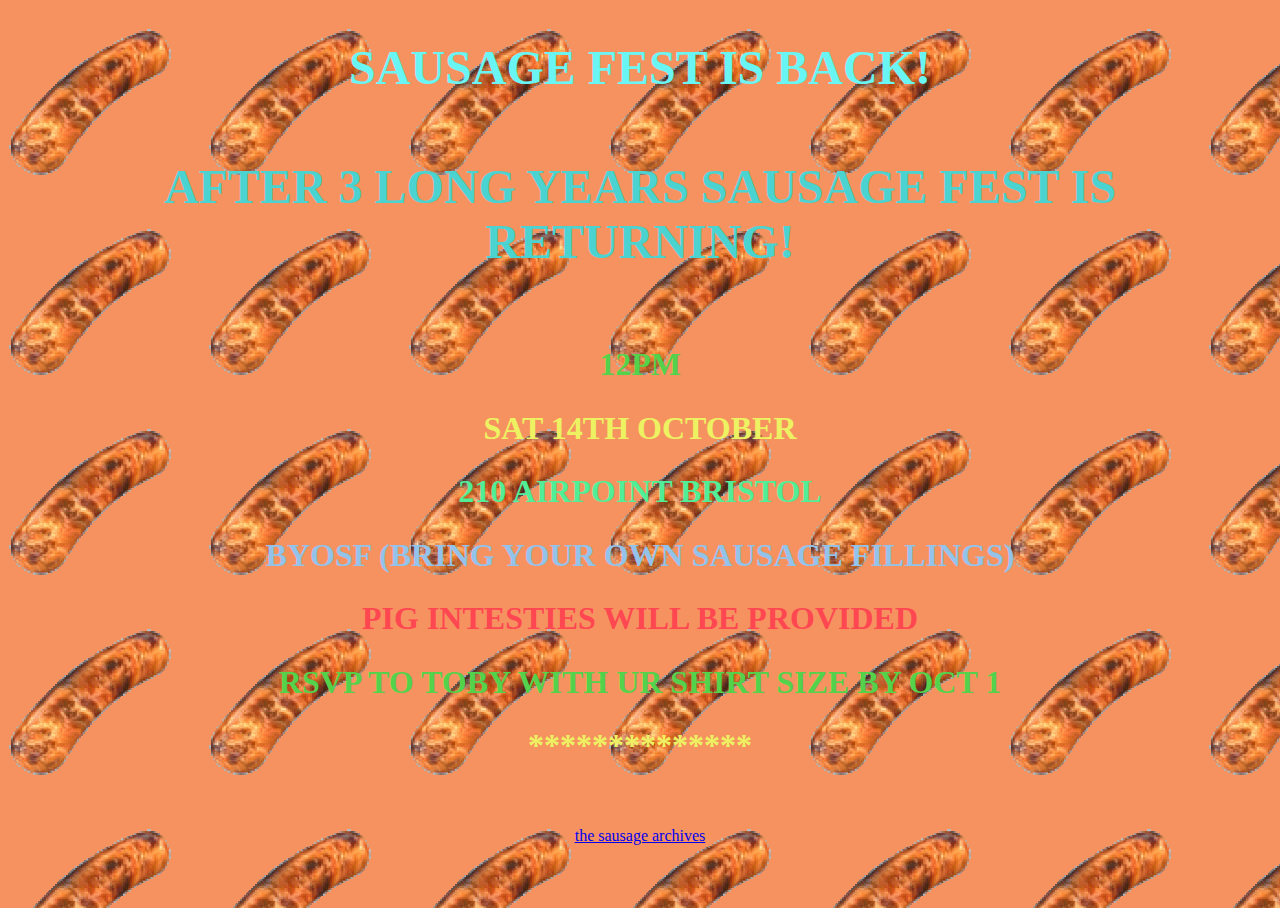
==== index.html @ 2c4032f8 "cursor" ====
<!DOCTYPE html>
<html lang="">
  <head>
    <meta charset="utf-8">
    <link rel="stylesheet" href="saustyle.css">
    <title>SAUSAGE FEST</title>
  </head>
  <body>
  <div id="tit">
    	<h1>SAUSAGE FEST IS BACK!</h1>
    </div>
    <div id="t2"><h1>AFTER 3 LONG YEARS SAUSAGE FEST IS RETURNING!</h1></div>
    <br>
    
    <div id="l1"><h2>12PM</h2></div>
    <div id="l2"><h2>SAT 14TH OCTOBER</h2></div>
    <div id="l3"><h2>210 AIRPOINT BRISTOL</h2></div>
    <div id="l4"><h2>BYOSF (BRING YOUR OWN SAUSAGE FILLINGS)</h2></div>
    <div id="l5"><h2>PIG INTESTIES WILL BE PROVIDED</h2></div>
    <div id="l1"><h2>RSVP TO TOBY WITH UR SHIRT SIZE BY OCT 1</h2></div>
    <div id="l2"><h2>**************</h2></div>
    <br>
    <br>
    <div id="arch"><a class="link" href="sausarch.html">the sausage archives</a></div>
    <br>
    <br>
    <br>
    <main>
    </main>
    <footer></footer>
  </body>
</html>
---- saustyle.css ----
html, body {
    cursor: url("cursor.png"), default;
    height:100%;
}


#tit{
	display:flex;
	text-align: center;
	width:100%;
	justify-content: center;
	color:#69f5f4;
} 
#t2{
	color:#4bd3d1;
}
#l1{
	color:#54d24b;
}
#l2{
	color:#edf262;
}
#l3{
	color:#51ee97;
}
#l4{
	color:#93c3eb;
}
#l5{
	color:#ff4751;
}
body{
	background:url(spinnysaus.gif) repeat;
	background-color:#f69260;
	height:100%;
}
h2{
	display:flex;
	text-align: center;
	width:100%;
	justify-content: center;
	font-size:2em;
} 

h1{
	display:flex;
	text-align: center;
	width:100%;
	justify-content: center;
	font-size: 3em;
} 

#arch{
	display:flex;
	text-align: center;
	width:100%;
	justify-content: center;
}
img{
	max-width:100%;
	height:auto;
	display: block;
  	margin-left: auto;
  	margin-right: auto;
  	width: 50%;
}
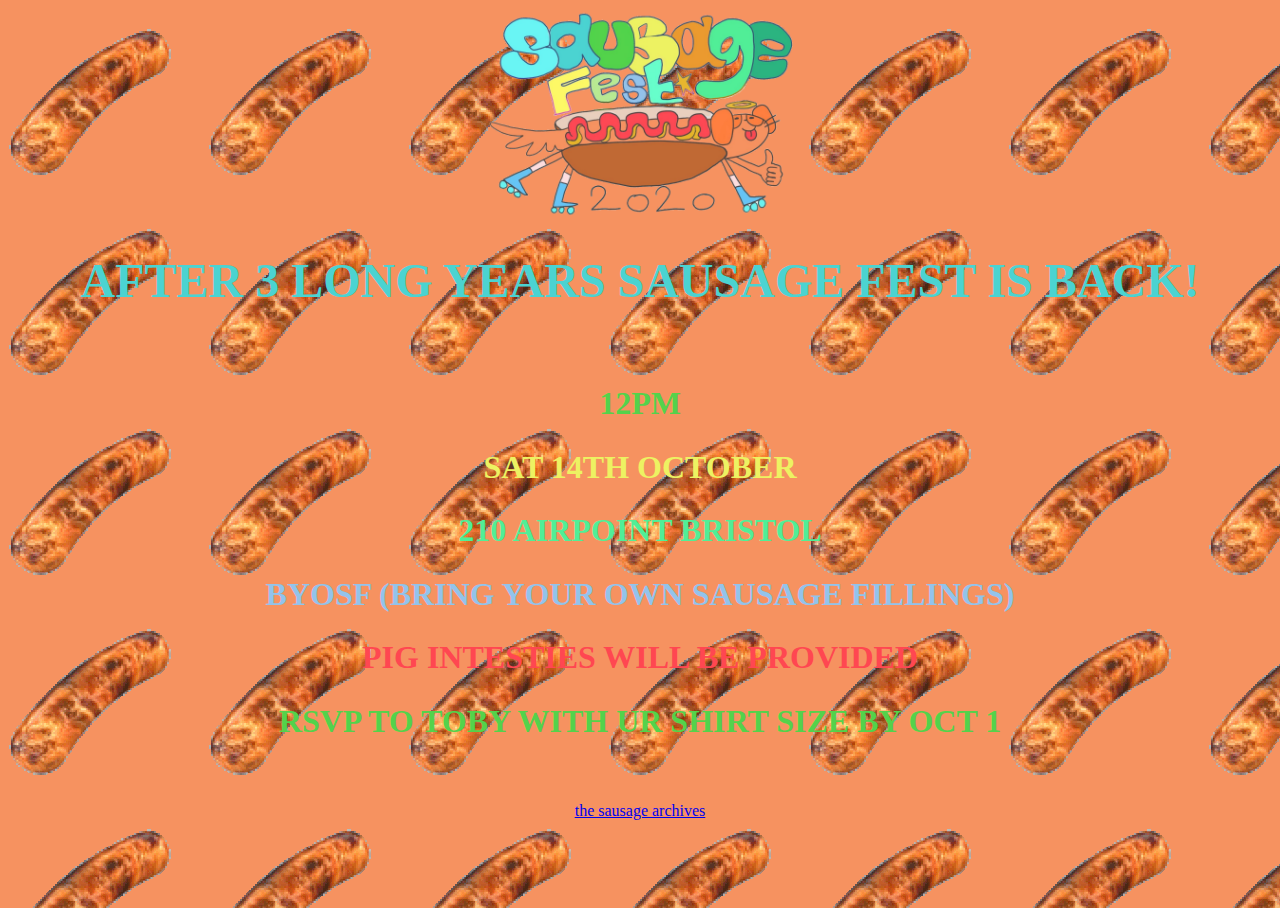
==== commit 49e107d9: "cursor" ====
--- a/index.html
+++ b/index.html
@@ -7,9 +7,9 @@
   </head>
   <body>
   <div id="tit">
-    	<h1>SAUSAGE FEST IS BACK!</h1>
+    	<img id="indexlogo" src="2020.png">
     </div>
-    <div id="t2"><h1>AFTER 3 LONG YEARS SAUSAGE FEST IS RETURNING!</h1></div>
+    <div id="t2"><h1>AFTER 3 LONG YEARS SAUSAGE FEST IS BACK!</h1></div>
     <br>
     
     <div id="l1"><h2>12PM</h2></div>
@@ -18,7 +18,6 @@
     <div id="l4"><h2>BYOSF (BRING YOUR OWN SAUSAGE FILLINGS)</h2></div>
     <div id="l5"><h2>PIG INTESTIES WILL BE PROVIDED</h2></div>
     <div id="l1"><h2>RSVP TO TOBY WITH UR SHIRT SIZE BY OCT 1</h2></div>
-    <div id="l2"><h2>**************</h2></div>
     <br>
     <br>
     <div id="arch"><a class="link" href="sausarch.html">the sausage archives</a></div>
--- a/saustyle.css
+++ b/saustyle.css
@@ -3,7 +3,9 @@
     height:100%;
 }
 
-
+#indexlogo{
+	width:30%;
+}
 #tit{
 	display:flex;
 	text-align: center;
@@ -58,7 +60,6 @@
 }
 img{
 	max-width:100%;
-	height:auto;
 	display: block;
   	margin-left: auto;
   	margin-right: auto;
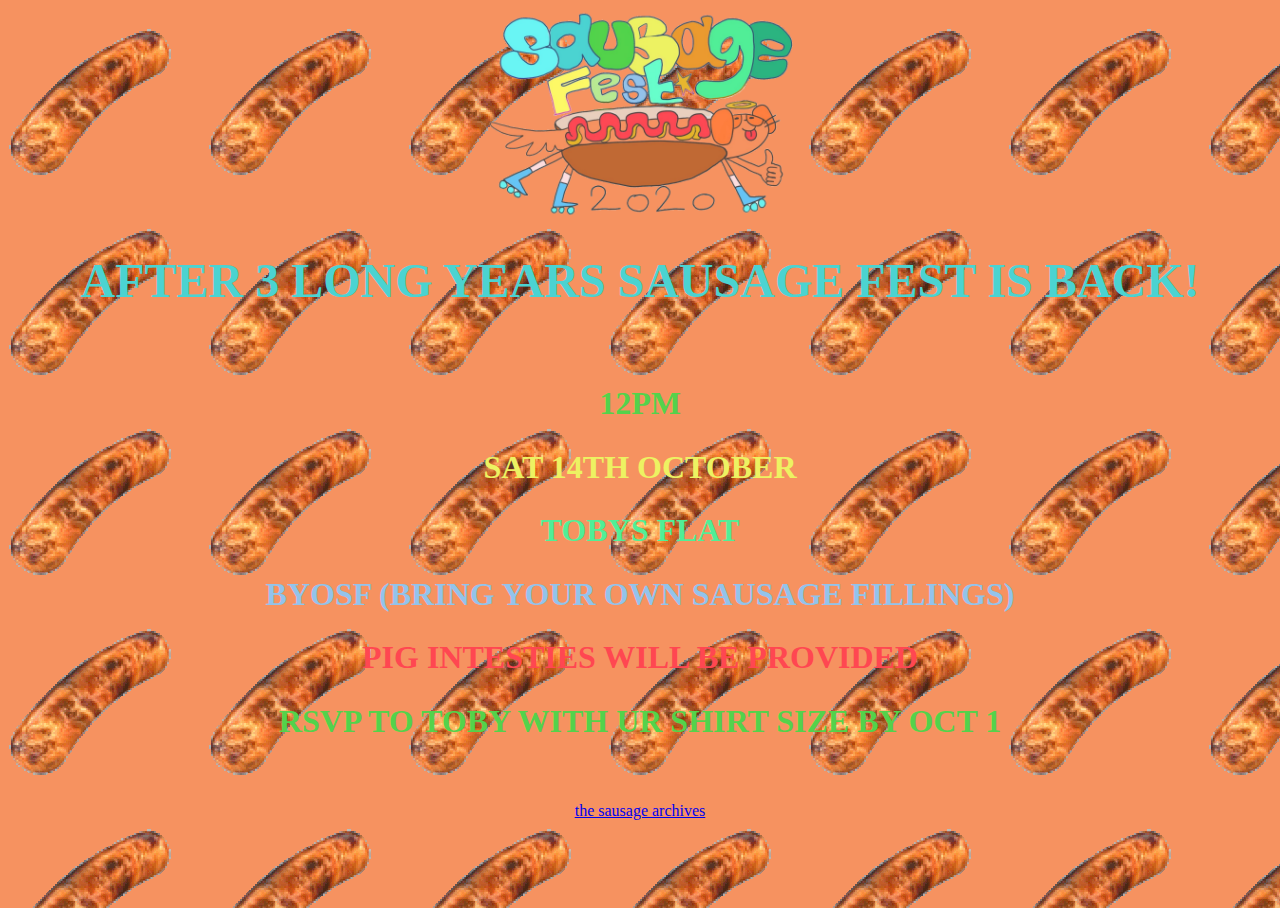
==== commit 8d27b1a7: "Update index.html" ====
--- a/index.html
+++ b/index.html
@@ -14,7 +14,7 @@
     
     <div id="l1"><h2>12PM</h2></div>
     <div id="l2"><h2>SAT 14TH OCTOBER</h2></div>
-    <div id="l3"><h2>210 AIRPOINT BRISTOL</h2></div>
+    <div id="l3"><h2>TOBYS FLAT</h2></div>
     <div id="l4"><h2>BYOSF (BRING YOUR OWN SAUSAGE FILLINGS)</h2></div>
     <div id="l5"><h2>PIG INTESTIES WILL BE PROVIDED</h2></div>
     <div id="l1"><h2>RSVP TO TOBY WITH UR SHIRT SIZE BY OCT 1</h2></div>
--- a/saustyle.css
+++ b/saustyle.css
@@ -2,6 +2,11 @@
     cursor: url("cursor.png"), default;
     height:100%;
 }
+
+html* {
+    font-family: "Comic Sans MS", cursive !important;
+}
+
 
 #indexlogo{
 	width:30%;
@@ -42,6 +47,7 @@
 	width:100%;
 	justify-content: center;
 	font-size:2em;
+	font-family: "Comic Sans MS", cursive !important;
 } 
 
 h1{
@@ -50,6 +56,7 @@
 	width:100%;
 	justify-content: center;
 	font-size: 3em;
+	font-family: "Comic Sans MS", cursive !important;
 } 
 
 #arch{
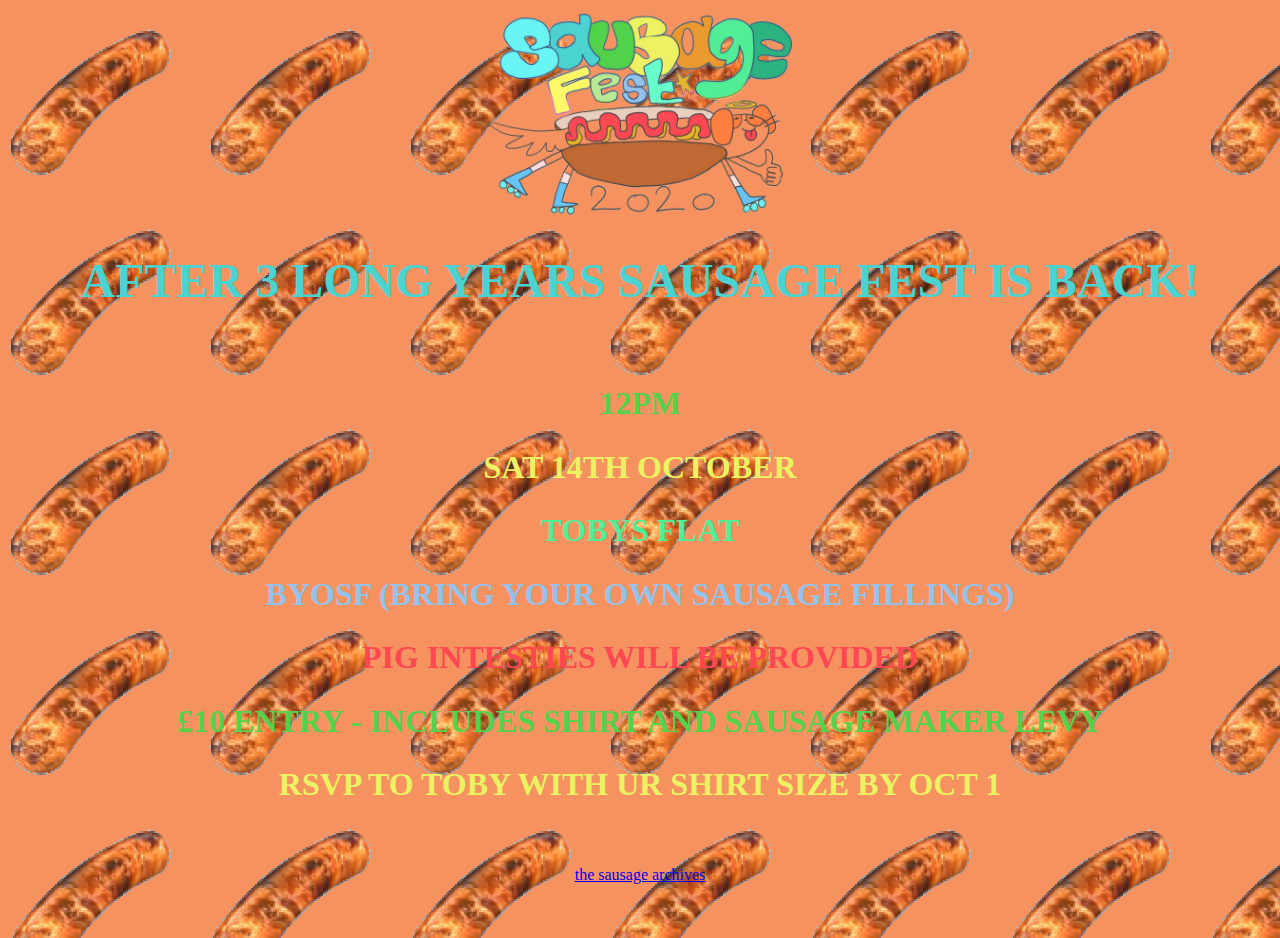
==== commit a4e9e89a: "Update index.html" ====
--- a/index.html
+++ b/index.html
@@ -17,7 +17,8 @@
     <div id="l3"><h2>TOBYS FLAT</h2></div>
     <div id="l4"><h2>BYOSF (BRING YOUR OWN SAUSAGE FILLINGS)</h2></div>
     <div id="l5"><h2>PIG INTESTIES WILL BE PROVIDED</h2></div>
-    <div id="l1"><h2>RSVP TO TOBY WITH UR SHIRT SIZE BY OCT 1</h2></div>
+    <div id="l1"><h2>£10 ENTRY - INCLUDES SHIRT AND SAUSAGE MAKER LEVY</h2></div>
+    <div id="l2"><h2>RSVP TO TOBY WITH UR SHIRT SIZE BY OCT 1</h2></div>
     <br>
     <br>
     <div id="arch"><a class="link" href="sausarch.html">the sausage archives</a></div>
--- a/saustyle.css
+++ b/saustyle.css
@@ -4,7 +4,7 @@
 }
 
 html* {
-    font-family: "Comic Sans MS", cursive !important;
+    font-family: "Comic Sans MS", "Comic Sans", cursive !important;
 }
 
 
@@ -47,7 +47,7 @@
 	width:100%;
 	justify-content: center;
 	font-size:2em;
-	font-family: "Comic Sans MS", cursive !important;
+	font-family: "Comic Sans MS", "Comic Sans", cursive !important;
 } 
 
 h1{
@@ -56,7 +56,7 @@
 	width:100%;
 	justify-content: center;
 	font-size: 3em;
-	font-family: "Comic Sans MS", cursive !important;
+	font-family: "Comic Sans MS", "Comic Sans", cursive !important;
 } 
 
 #arch{
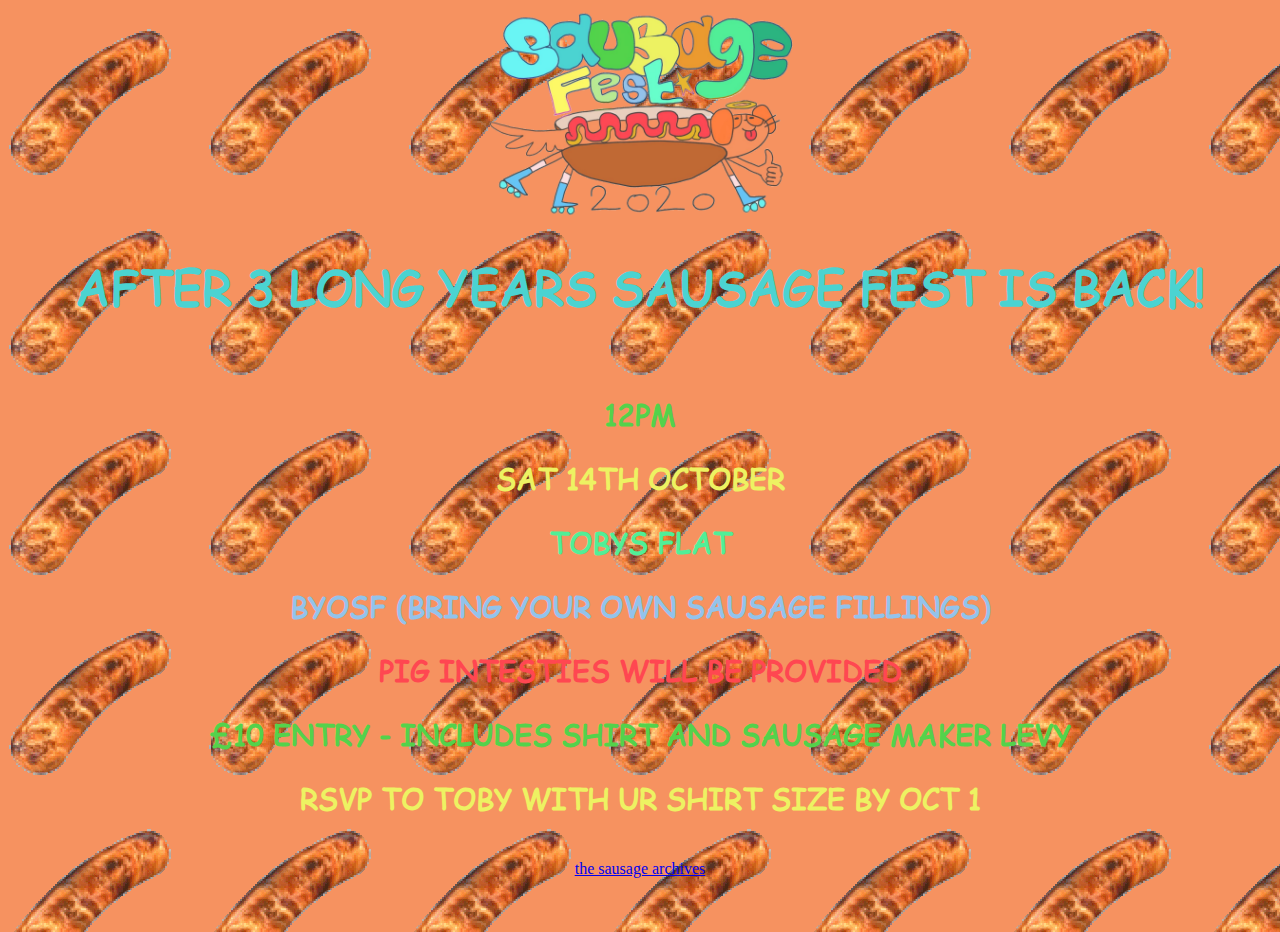
==== commit 68cf8ead: "as" ====
--- a/index.html
+++ b/index.html
@@ -20,7 +20,6 @@
     <div id="l1"><h2>£10 ENTRY - INCLUDES SHIRT AND SAUSAGE MAKER LEVY</h2></div>
     <div id="l2"><h2>RSVP TO TOBY WITH UR SHIRT SIZE BY OCT 1</h2></div>
     <br>
-    <br>
     <div id="arch"><a class="link" href="sausarch.html">the sausage archives</a></div>
     <br>
     <br>
--- a/saustyle.css
+++ b/saustyle.css
@@ -3,9 +3,14 @@
     height:100%;
 }
 
+@font-face {
+	font-family: "Comic Sans MS";
+	src: url("COMIC.TTF");
+}
 html* {
-    font-family: "Comic Sans MS", "Comic Sans", cursive !important;
+    font-family: "Comic Sans MS"!important;
 }
+
 
 
 #indexlogo{
@@ -46,8 +51,8 @@
 	text-align: center;
 	width:100%;
 	justify-content: center;
-	font-size:2em;
-	font-family: "Comic Sans MS", "Comic Sans", cursive !important;
+	font-size:1.8em;
+	font-family: "Comic Sans MS"!important;
 } 
 
 h1{
@@ -56,7 +61,7 @@
 	width:100%;
 	justify-content: center;
 	font-size: 3em;
-	font-family: "Comic Sans MS", "Comic Sans", cursive !important;
+	font-family: "Comic Sans MS"!important;
 } 
 
 #arch{
@@ -64,6 +69,7 @@
 	text-align: center;
 	width:100%;
 	justify-content: center;
+	color:#51ee97;
 }
 img{
 	max-width:100%;
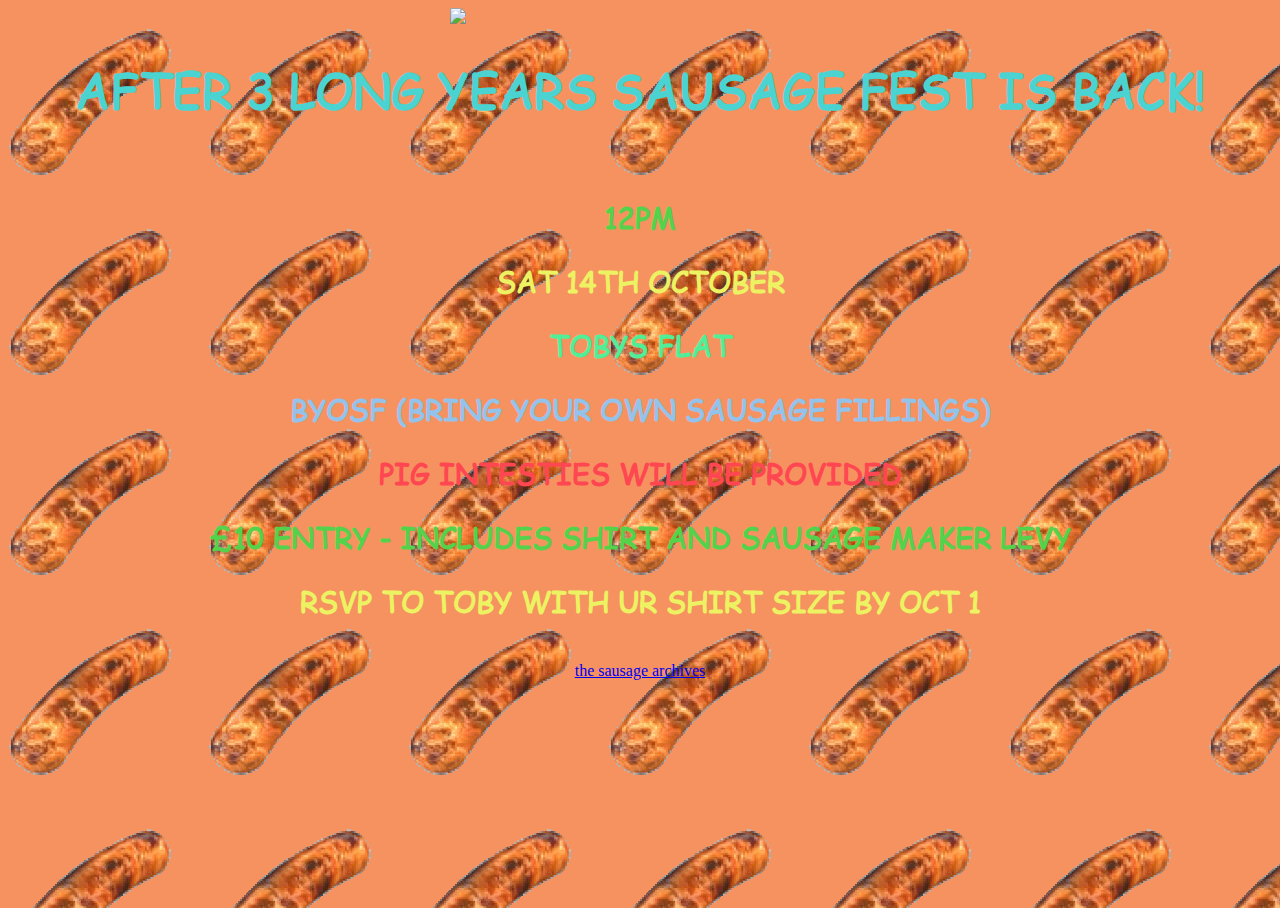
==== commit b452312d: "newlogo" ====
--- a/index.html
+++ b/index.html
@@ -7,7 +7,7 @@
   </head>
   <body>
   <div id="tit">
-    	<img id="indexlogo" src="2020.png">
+    	<img id="indexlogo" src="2023.jpeg">
     </div>
     <div id="t2"><h1>AFTER 3 LONG YEARS SAUSAGE FEST IS BACK!</h1></div>
     <br>
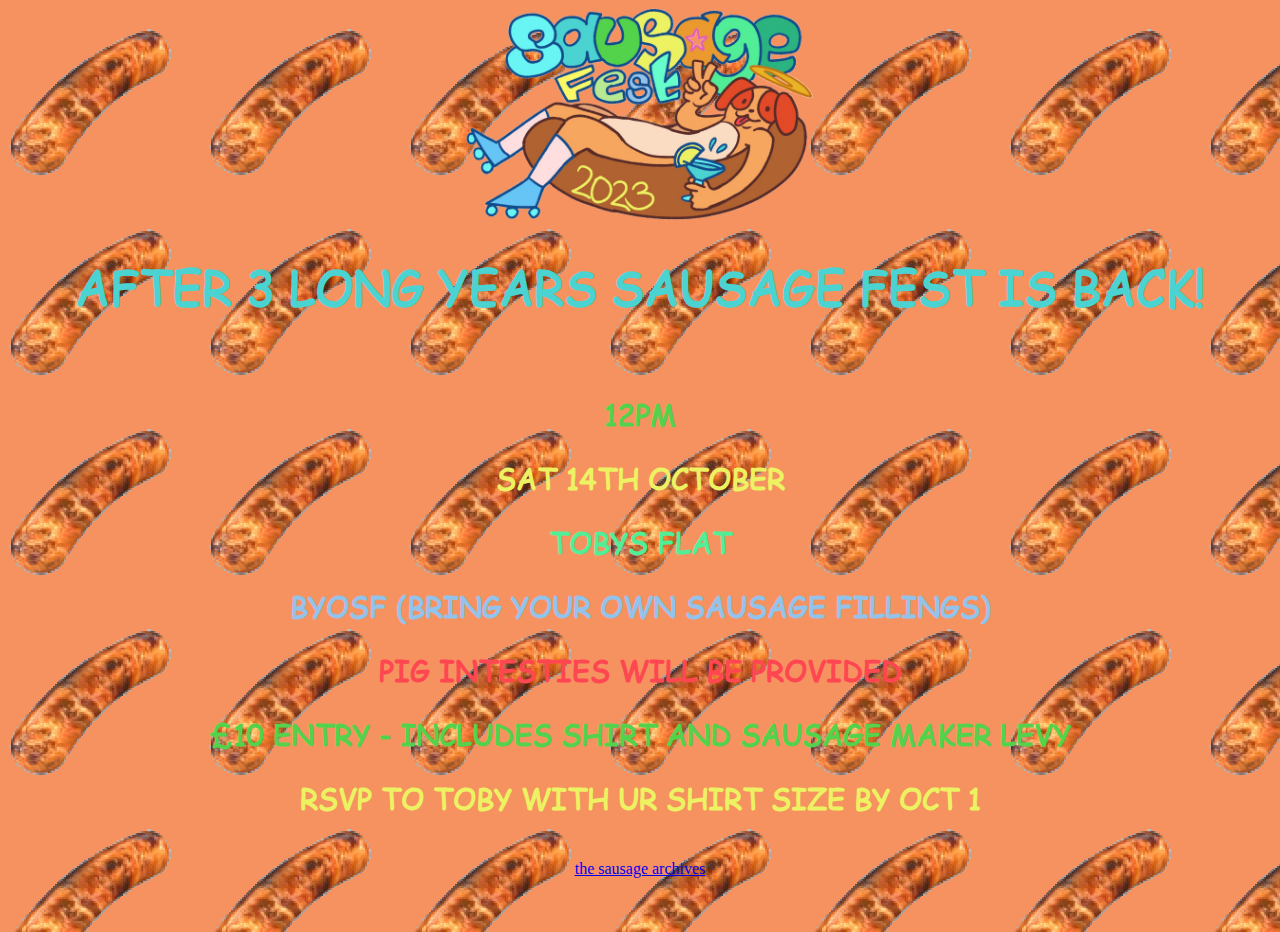
==== commit 5b898f89: "Update index.html" ====
--- a/index.html
+++ b/index.html
@@ -7,7 +7,7 @@
   </head>
   <body>
   <div id="tit">
-    	<img id="indexlogo" src="2023.jpeg">
+    	<img id="indexlogo" src="2023.png">
     </div>
     <div id="t2"><h1>AFTER 3 LONG YEARS SAUSAGE FEST IS BACK!</h1></div>
     <br>
